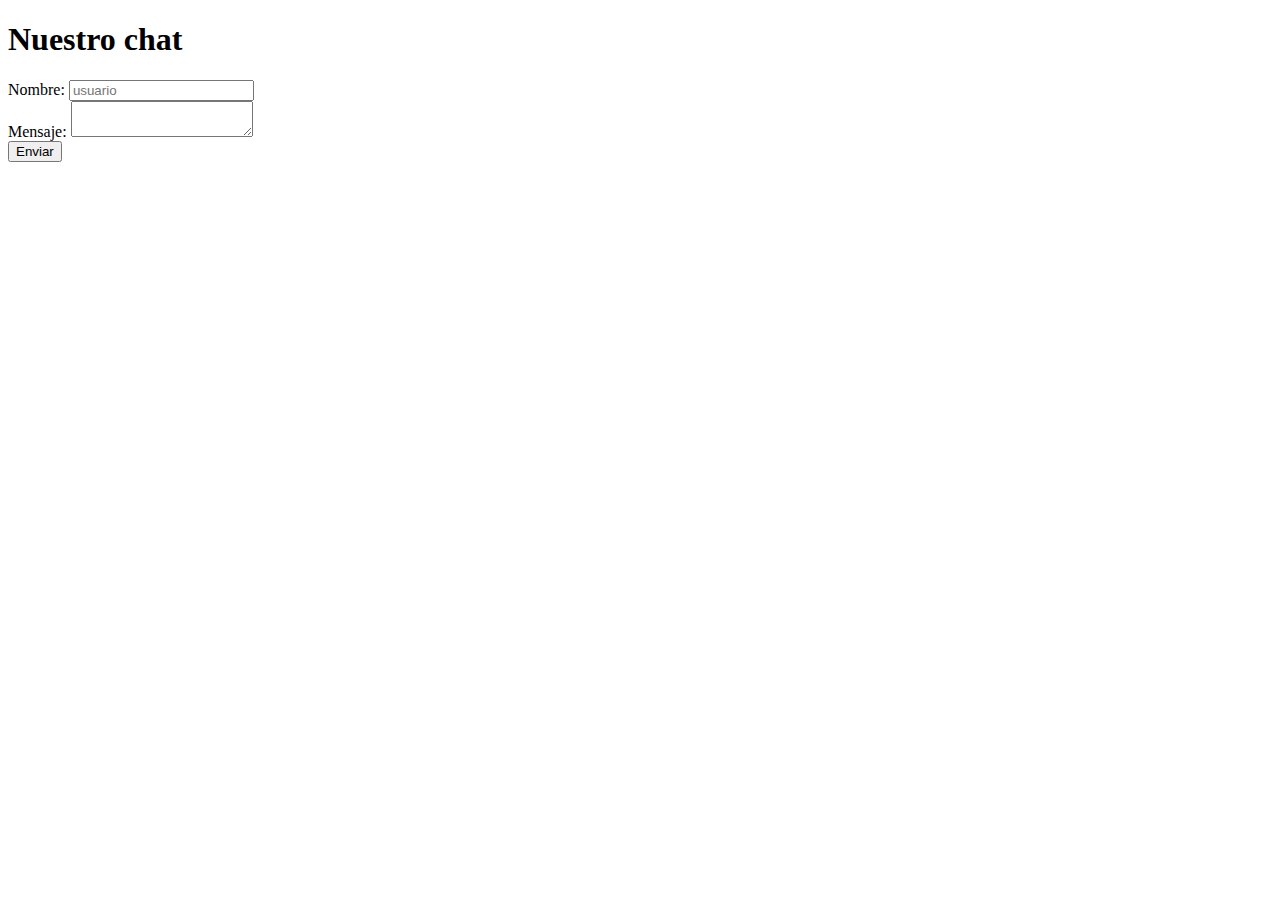
==== web/index.html @ 4aa274f0 "1° version" ====
<!DOCTYPE html>
<!--
To change this license header, choose License Headers in Project Properties.
To change this template file, choose Tools | Templates
and open the template in the editor.
-->
<html>
    <head>
        <title>La Botika</title>
        <meta charset="UTF-8">
        <meta name="viewport" content="width=device-width, initial-scale=1.0">
    </head>
    <body>
        <h1>Nuestro chat</h1>
        <div>
            <div>
                <label>Nombre: </label>
                <input type="text" id="nombre" placeholder="usuario" />
            </div>
            <div>
                <label>Mensaje:</label>
                <textarea id="mensaje"></textarea>
            </div>
            <div>
                <button id="btnEnviar">Enviar</button>
            </div>
            <div id="conversacion"></div>
        </div>
        <script src="js/codigo.js"></script>
    </body>
</html>
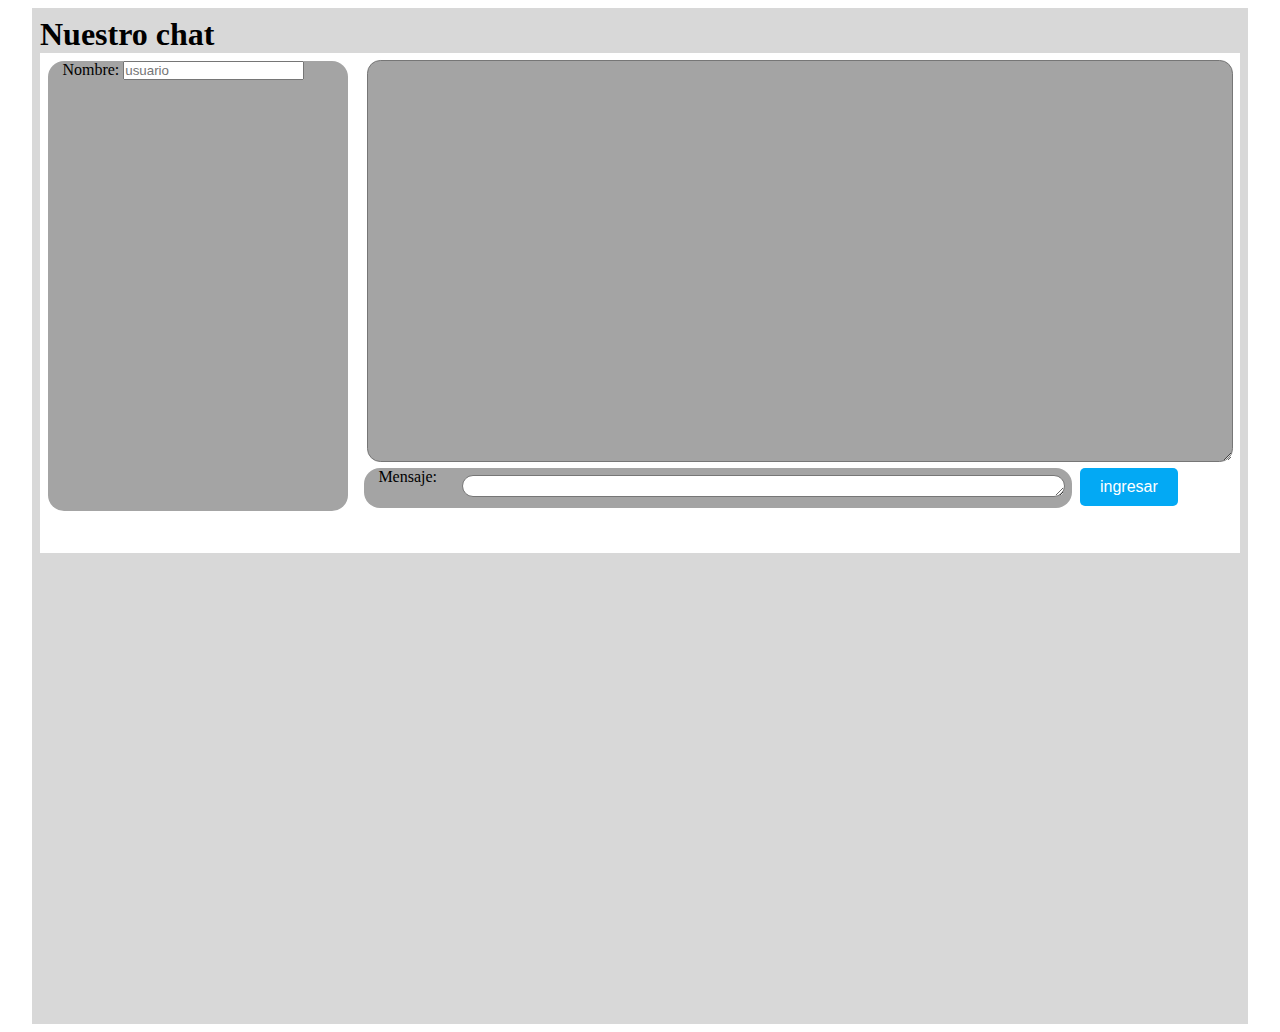
==== commit 7b731984: "se añade estilos, imagen de fondo y modificacion de codigo.js" ====
--- a/web/index.html
+++ b/web/index.html
@@ -6,26 +6,37 @@
 -->
 <html>
     <head>
-        <title>La Botika</title>
+        <title>LA BOTIKA</title>
         <meta charset="UTF-8">
         <meta name="viewport" content="width=device-width, initial-scale=1.0">
+        <link rel="stylesheet" type="text/css" href="css/myStyles.css">
     </head>
     <body>
-        <h1>Nuestro chat</h1>
-        <div>
-            <div>
-                <label>Nombre: </label>
-                <input type="text" id="nombre" placeholder="usuario" />
+       
+        
+        <div id="contenedor">
+            <h1>Nuestro chat</h1>
+            <div id="contenido">
+                <div id="cabecera">
+                    <label>Nombre:</label>
+                    <input type="text" id="nombre" placeholder="usuario" />
+                    
+                </div>
+            
+                <textarea id="conversacion" readonly></textarea>
+            
+                <div id="mensajes">
+                    <label>Mensaje:</label>
+                    <textarea id="mensaje"></textarea>
+                </div>
+            
+                <div id="boton">
+                    <input type="submit" value="ingresar" id="btnEnviar">
+                </div>
+            
             </div>
-            <div>
-                <label>Mensaje:</label>
-                <textarea id="mensaje"></textarea>
-            </div>
-            <div>
-                <button id="btnEnviar">Enviar</button>
-            </div>
-            <div id="conversacion"></div>
         </div>
+        
         <script src="js/codigo.js"></script>
     </body>
 </html>
--- a/web/css/myStyles.css
+++ b/web/css/myStyles.css
@@ -0,0 +1,75 @@
+/*
+To change this license header, choose License Headers in Project Properties.
+To change this template file, choose Tools | Templates
+and open the template in the editor.
+*/
+/* 
+    Created on : 03/02/2019, 01:14:10 PM
+    Author     : USER
+*/
+
+*{
+    margin: 0;
+    padding: 0;
+}
+label{
+    margin-left: 0.9em;
+}
+#contenedor{
+    width: 1200px;
+    height: 1000px;
+    background: #d8d8d8;
+    margin:0.5em auto;
+    padding: 0.5em;
+}
+#contenido{
+   height: 50%; 
+   background: #FFFfff;
+}
+#cabecera{
+    height: 90%;
+    width: 25%;
+    background: #a4a4a4;
+    border-radius: 1em;
+    margin: 0.5em;
+    float: left;
+}
+#conversacion{
+    height: 80%;
+    width: 72%;
+    background: #a4a4a4;
+    border-radius: 1em;
+    margin: 0.5em;
+    float: right;
+}
+#mensajes{
+    height: 8%;
+    width: 59%;
+    background: #a4a4a4;
+    border-radius: 1em;
+    margin-left: 0.5em;
+    margin-right: 0.5em;
+    margin-bottom: 0.5em;
+    float: left;
+}
+#mensaje{
+    height: 50%;
+    width: 85%;
+    background: #fff;
+    border-radius: 1em;
+    margin: 0.5em;
+    float: right;
+}
+#boton input[type="submit"]{
+    
+    background: transparent;
+    border: none;
+    outline: none;
+    padding: 10px 20px;
+    font-size: 16px;
+    color: #fff;
+    background: #03a9f4;
+    cursor: pointer;
+    border-radius: 5px;
+}
+
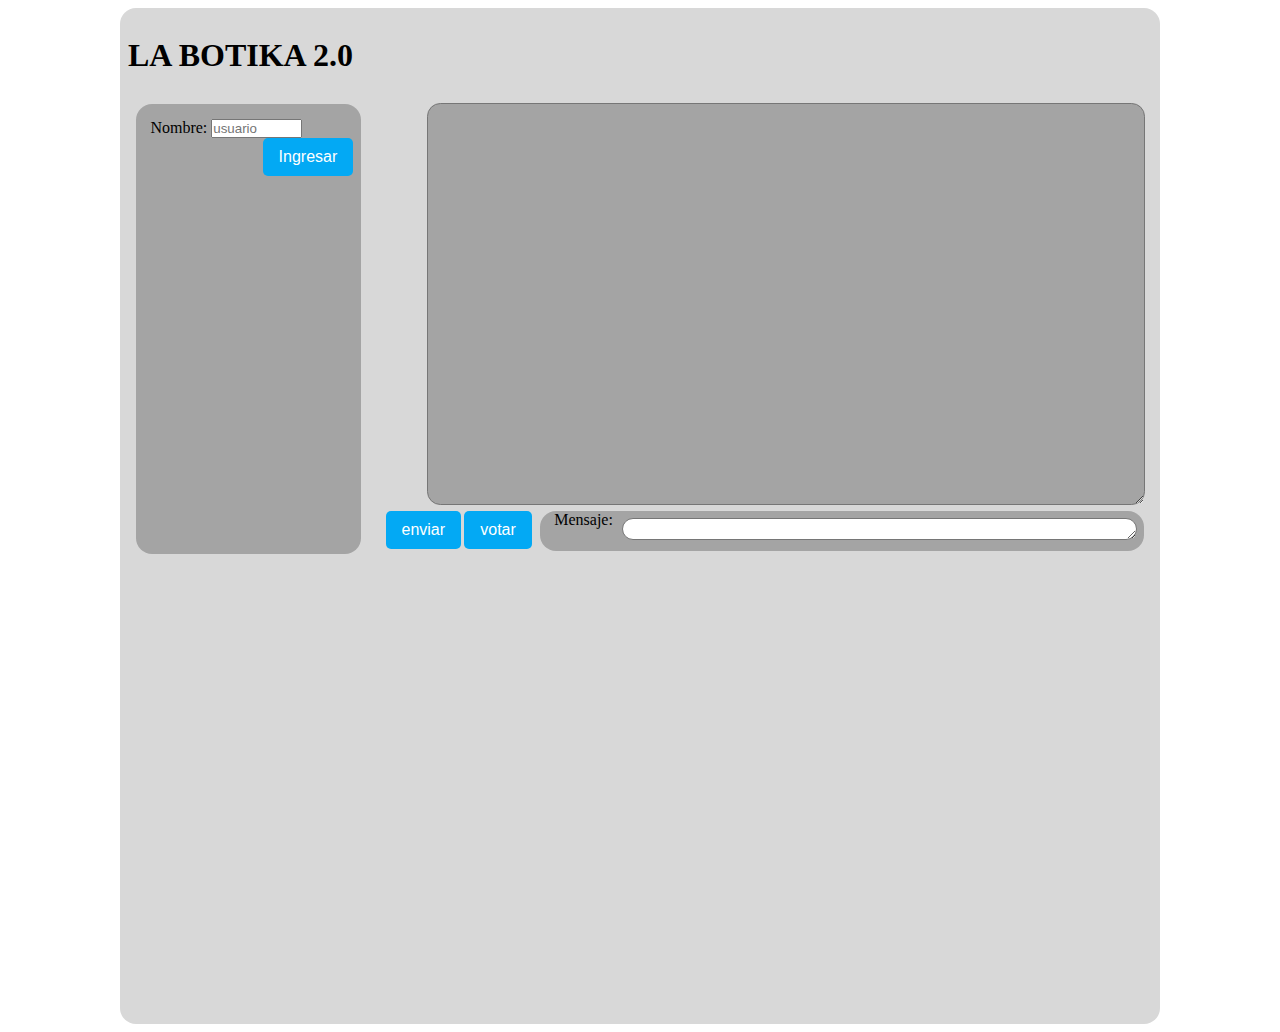
==== commit e28b003a: "version final de todo" ====
--- a/web/index.html
+++ b/web/index.html
@@ -12,31 +12,38 @@
         <link rel="stylesheet" type="text/css" href="css/myStyles.css">
     </head>
     <body>
-       
-        
+
+
         <div id="contenedor">
-            <h1>Nuestro chat</h1>
+            <h1>LA BOTIKA 2.0</h1>
             <div id="contenido">
                 <div id="cabecera">
+                    <div id="boton">
                     <label>Nombre:</label>
-                    <input type="text" id="nombre" placeholder="usuario" />
+                    <input type="text" id="nombre" placeholder="usuario" size="10"  />
                     
+                        <input type="submit" value="Ingresar" id="btnLog">
+                    </div>
+                    <div id="usuario">  
+
+                    </div>
                 </div>
-            
+
+
                 <textarea id="conversacion" readonly></textarea>
-            
+
                 <div id="mensajes">
                     <label>Mensaje:</label>
                     <textarea id="mensaje"></textarea>
                 </div>
-            
+
                 <div id="boton">
-                    <input type="submit" value="ingresar" id="btnEnviar">
+                    <input type="submit" value="votar" id="btnVotar">
+                    <input type="submit" value="enviar" id="btnEnviar">
                 </div>
-            
             </div>
         </div>
-        
+
         <script src="js/codigo.js"></script>
     </body>
 </html>
--- a/web/css/myStyles.css
+++ b/web/css/myStyles.css
@@ -13,31 +13,62 @@
     padding: 0;
 }
 label{
+    margin-top: 0.5em;
     margin-left: 0.9em;
 }
+h1 { 
+    display: block;
+    font-size: 2em;
+    margin-top: 0.67em;
+    margin-bottom: 0.67em;
+    margin-left: 0;
+    margin-right: 0;
+    font-weight: bold;
+}
+#boton input[type="text"]{
+    margin-top: 0.5em;
+    width: 40%;
+
+}
 #contenedor{
-    width: 1200px;
+    width: 80%;
     height: 1000px;
+
     background: #d8d8d8;
     margin:0.5em auto;
     padding: 0.5em;
+    border-radius: 1em;
 }
 #contenido{
-   height: 50%; 
-   background: #FFFfff;
+    height: 50%; 
+    background: transparent;
 }
 #cabecera{
     height: 90%;
-    width: 25%;
+    width: 22%;
+    font-size: 1em;
+    background: #a4a4a4;
+    border-radius: 1em;
+    margin: 0.5em ;
+    float: left;
+}
+#usuario{
+    margin: 0.5em;
+    font-family: "Courier New";
+}
+#conversacion{
+    height: 80%;
+    width: 70%;
     background: #a4a4a4;
     border-radius: 1em;
     margin: 0.5em;
-    float: left;
+    float: right;
 }
-#conversacion{
-    height: 80%;
-    width: 72%;
-    background: #a4a4a4;
+
+#mensaje{
+    height: 50%;
+    width: 85%;
+    background: #fff;
     border-radius: 1em;
     margin: 0.5em;
     float: right;
@@ -50,26 +81,29 @@
     margin-left: 0.5em;
     margin-right: 0.5em;
     margin-bottom: 0.5em;
-    float: left;
-}
-#mensaje{
-    height: 50%;
-    width: 85%;
-    background: #fff;
-    border-radius: 1em;
-    margin: 0.5em;
     float: right;
 }
+#usuario{
+    margin-left: 0.9em;
+}
+#boton{
+    margin-right: 0.5em;
+
+    margin-top: 0.5em;
+}
 #boton input[type="submit"]{
-    
+
     background: transparent;
     border: none;
     outline: none;
-    padding: 10px 20px;
+    padding: 10px 16px;
     font-size: 16px;
     color: #fff;
     background: #03a9f4;
     cursor: pointer;
     border-radius: 5px;
+    margin-bottom: 0.5em;
+    margin-left: 0.2em;
+    float: right;
 }
 
